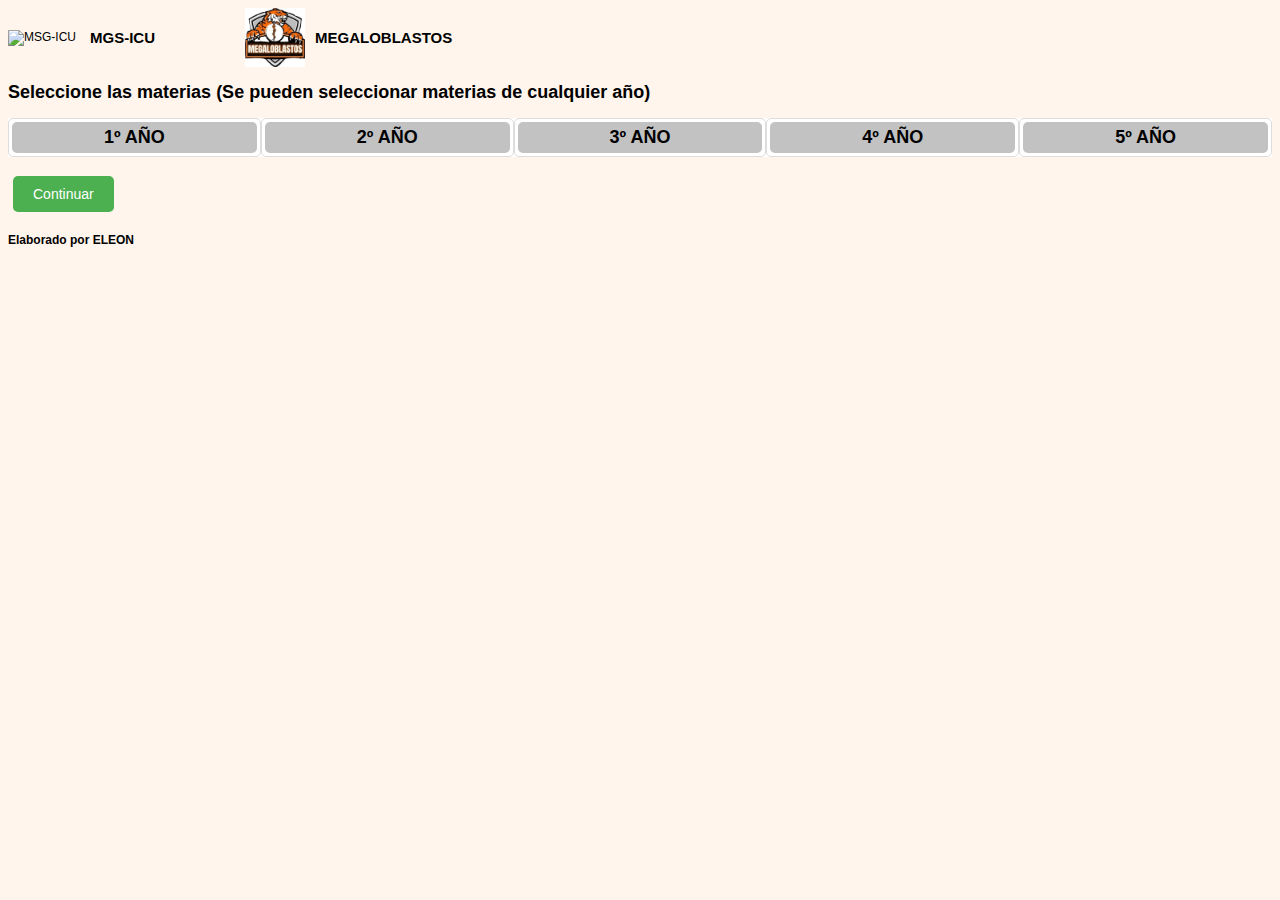
==== index.html @ 56a0463c "Update index.html" ====
<!DOCTYPE html>
<html lang="es">
<head>
    <meta charset="UTF-8">
    <meta name="viewport" content="width=device-width, initial-scale=1.0">
    <title>Selección de Materias</title>
    <link rel="stylesheet" href="styles.css">
</head>
<body>
<div style="display: flex; align-items: center;">
    <img src="MGS ICU.png" alt="MSG-ICU" width="80" style="margin-right: 2px;"> <!-- Espacio a la derecha de la primera imagen -->
    <p style="font-size: 15px; font-family: Segoe UI, sans-serif; font-weight: bold; margin-right: 90px;">MGS-ICU</p> <!-- Espacio a la derecha del primer texto -->
    <img src="MEGALOBLASTOS.png" alt="Megaloblastos" width="60" style="margin-right: 10px;"> <!-- Espacio a la derecha de la segunda imagen -->
    <p style="font-size: 15px; font-family: Segoe UI, sans-serif; font-weight: bold;">MEGALOBLASTOS</p>
</div>
<h2>Seleccione las materias (Se pueden seleccionar materias de cualquier año)</h2>
<div id="contenedor-anos">
    <div class="columna-ano" id="ano1">
            <h2 onclick="mostrarMaterias('ano1')">1º AÑO</h2>
            <div class="materias-ano" id="materias-ano1"></div>
        </div>
        <div class="columna-ano" id="ano2">
            <h2 onclick="mostrarMaterias('ano2')">2º AÑO</h2>
            <div class="materias-ano" id="materias-ano2"></div>
        </div>
        <div class="columna-ano" id="ano3">
            <h2 onclick="mostrarMaterias('ano3')">3º AÑO</h2>
            <div class="materias-ano" id="materias-ano3"></div>
        </div>
        <div class="columna-ano" id="ano4">
            <h2 onclick="mostrarMaterias('ano4')">4º AÑO</h2>
            <div class="materias-ano" id="materias-ano4"></div>
        </div>
        <div class="columna-ano" id="ano5">
            <h2 onclick="mostrarMaterias('ano5')">5º AÑO</h2>
            <div class="materias-ano" id="materias-ano5"></div>
        </div>
    </div>
	<br>
<button id="continuar" onclick="redirigirAHorario()">Continuar</button>
<script src="script-inicial.js"></script>

<h4>Elaborado por ELEON&nbsp;</h4>
</body>
</html>
---- styles.css ----
body {
		font-family: Segoe UI, sans-serif;
		font-size: 12px;
    		background-color: #FFF5EC; /* Cambia #f0f0f0 por el color que desees */

	}

	#contenedor-anos, #contenedor-materias {
		display: flex;
		justify-content: space-around;
		margin-top: 10px;
		background-color: #FFFFFF
	}

	.columna-ano, .columna-materia {
		width: 100%;
		border: 1px solid #ddd;
		padding: 2px;
		border-radius: 5px;
		text-align: center;
	}

	.columna-ano h2, .columna-materia h2 {
		margin: 1px;
		padding: 5px;
		background-color: #C2C2C2;
		border-radius: 5px;
		cursor: pointer;
	}

	.materias-ano, .grupos-subgrupos {
		margin-top: 1px;
	}

	.materia, .grupo, .subgrupo {
		padding: 5px;
		margin: 5px 0;
		border: 1px solid #ddd;
		border-radius: 3px;
		cursor: pointer;
	}

	.materia:hover, .grupo:hover, .subgrupo:hover {
		background-color: #f2f2f2;
	}

	table {
		width: 100%;
		border-collapse: collapse;
		margin-top: 20px;
		background-color: #FFFFFF
	}

	th, td {
		border: 1px solid #ddd;
		padding: 8px;
		text-align: center;
	}

	th {
		background-color: #f2f2f2;
	}
	button {
    padding: 10px 20px;
    font-size: 14px;
    border: none;
    border-radius: 5px;
    cursor: pointer;
    transition: background-color 0.3s ease, transform 0.2s ease;
    margin: 5px;
}
#continuar {
    background-color: #4CAF50; /* Verde */
    color: white;
}

#continuar:hover {
    background-color: #45a049;
    transform: scale(1.05);
}

#mostrarHorario {
    background-color: #008CBA; /* Azul */
    color: white;
}
#mostrarHorario:hover {
    background-color: #0077A3;
    transform: scale(1.05);
}

button:active {
    transform: scale(0.95);
}
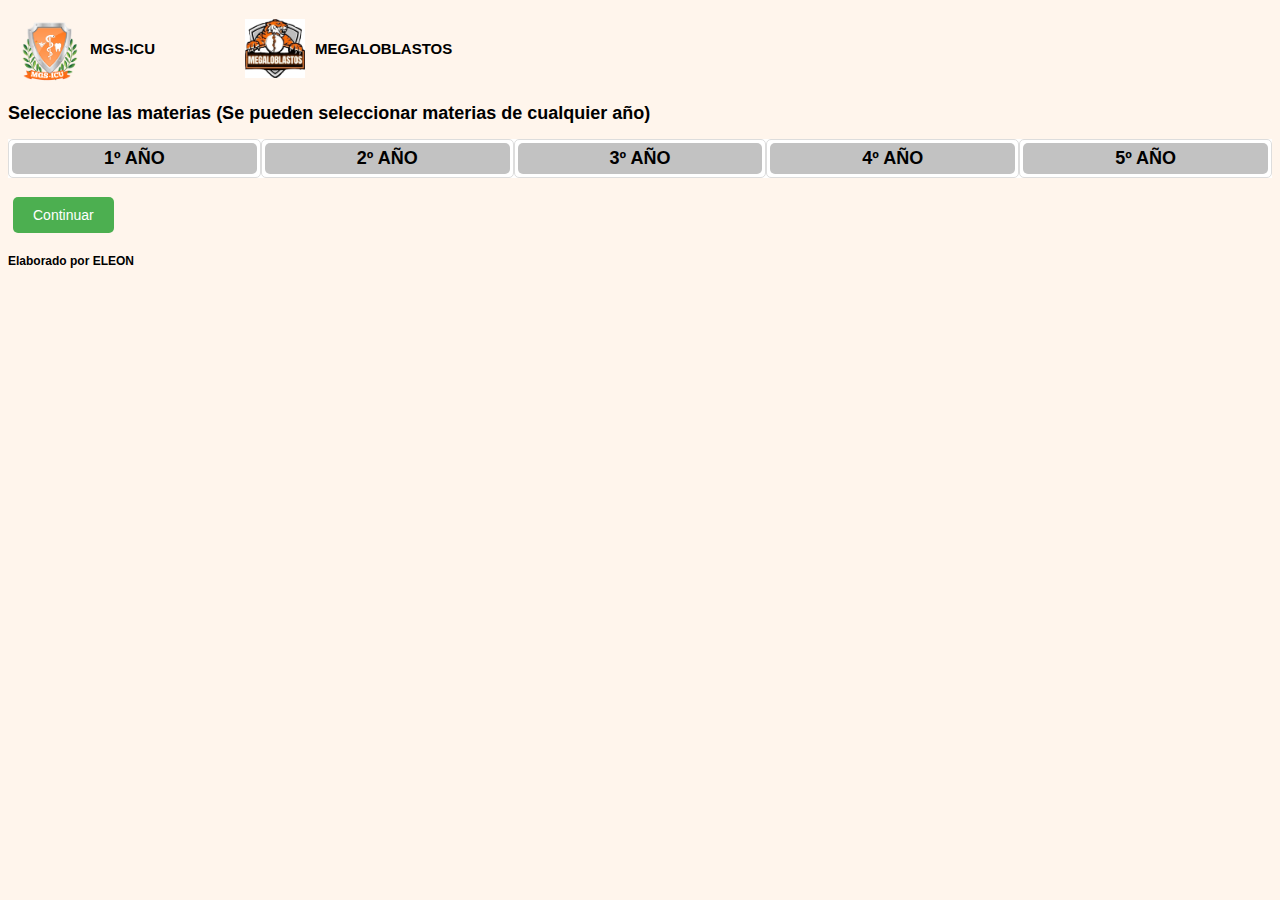
==== commit d1a0dab2: "Update index.html" ====
--- a/index.html
+++ b/index.html
@@ -8,7 +8,7 @@
 </head>
 <body>
 <div style="display: flex; align-items: center;">
-    <img src="MGS ICU.png" alt="MSG-ICU" width="80" style="margin-right: 2px;"> <!-- Espacio a la derecha de la primera imagen -->
+    <img src="MGS ICU.PNG" alt="MSG-ICU" width="80" style="margin-right: 2px;"> <!-- Espacio a la derecha de la primera imagen -->
     <p style="font-size: 15px; font-family: Segoe UI, sans-serif; font-weight: bold; margin-right: 90px;">MGS-ICU</p> <!-- Espacio a la derecha del primer texto -->
     <img src="MEGALOBLASTOS.png" alt="Megaloblastos" width="60" style="margin-right: 10px;"> <!-- Espacio a la derecha de la segunda imagen -->
     <p style="font-size: 15px; font-family: Segoe UI, sans-serif; font-weight: bold;">MEGALOBLASTOS</p>
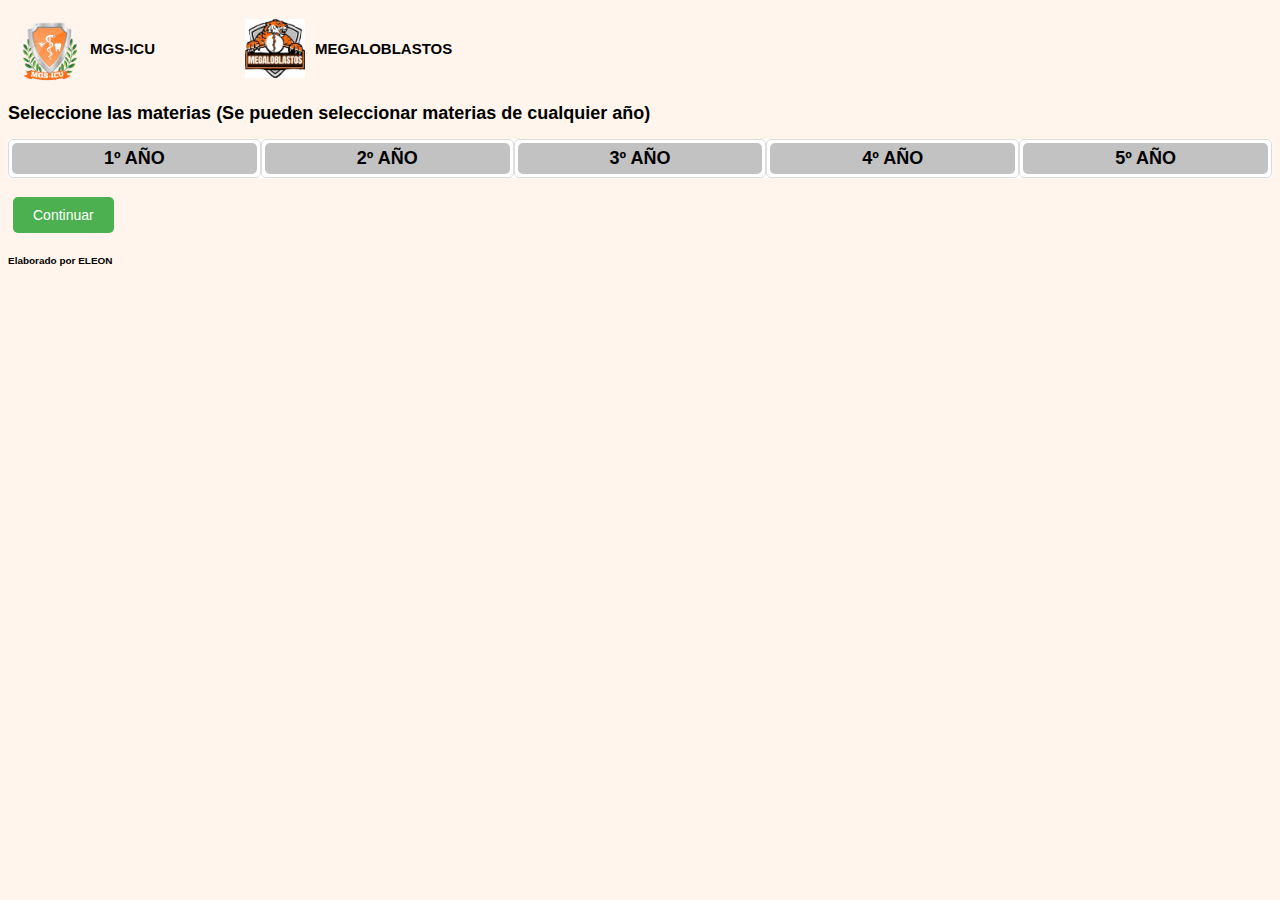
==== commit cc038971: "Update index.html" ====
--- a/index.html
+++ b/index.html
@@ -40,6 +40,6 @@
 <button id="continuar" onclick="redirigirAHorario()">Continuar</button>
 <script src="script-inicial.js"></script>
 
-<h4>Elaborado por ELEON&nbsp;</h4>
+<h5>Elaborado por ELEON&nbsp;</h5>
 </body>
 </html>
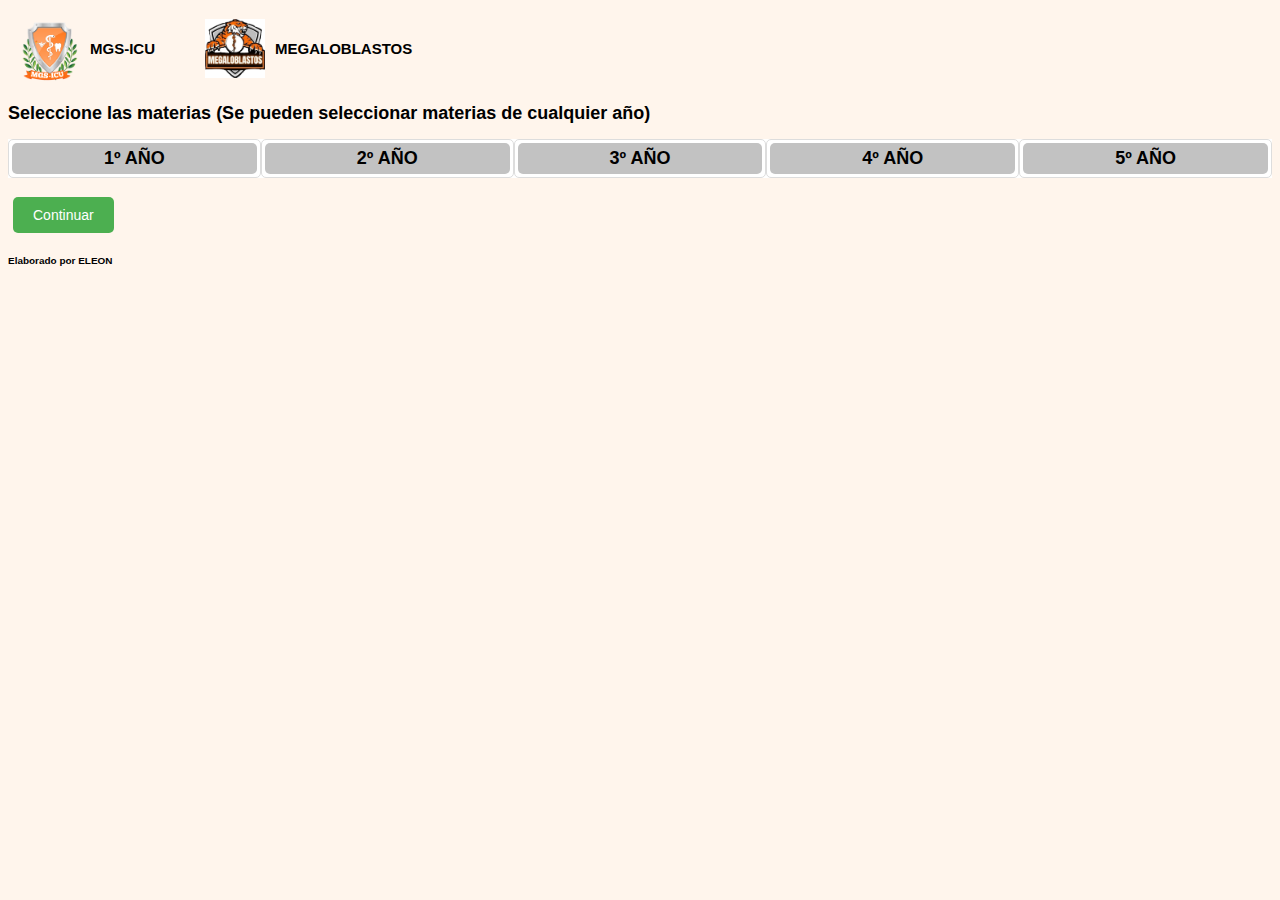
==== commit a5bf84f0: "Update index.html" ====
--- a/index.html
+++ b/index.html
@@ -9,7 +9,7 @@
 <body>
 <div style="display: flex; align-items: center;">
     <img src="MGS ICU.PNG" alt="MSG-ICU" width="80" style="margin-right: 2px;"> <!-- Espacio a la derecha de la primera imagen -->
-    <p style="font-size: 15px; font-family: Segoe UI, sans-serif; font-weight: bold; margin-right: 90px;">MGS-ICU</p> <!-- Espacio a la derecha del primer texto -->
+    <p style="font-size: 15px; font-family: Segoe UI, sans-serif; font-weight: bold; margin-right: 50px;">MGS-ICU</p> <!-- Espacio a la derecha del primer texto -->
     <img src="MEGALOBLASTOS.png" alt="Megaloblastos" width="60" style="margin-right: 10px;"> <!-- Espacio a la derecha de la segunda imagen -->
     <p style="font-size: 15px; font-family: Segoe UI, sans-serif; font-weight: bold;">MEGALOBLASTOS</p>
 </div>
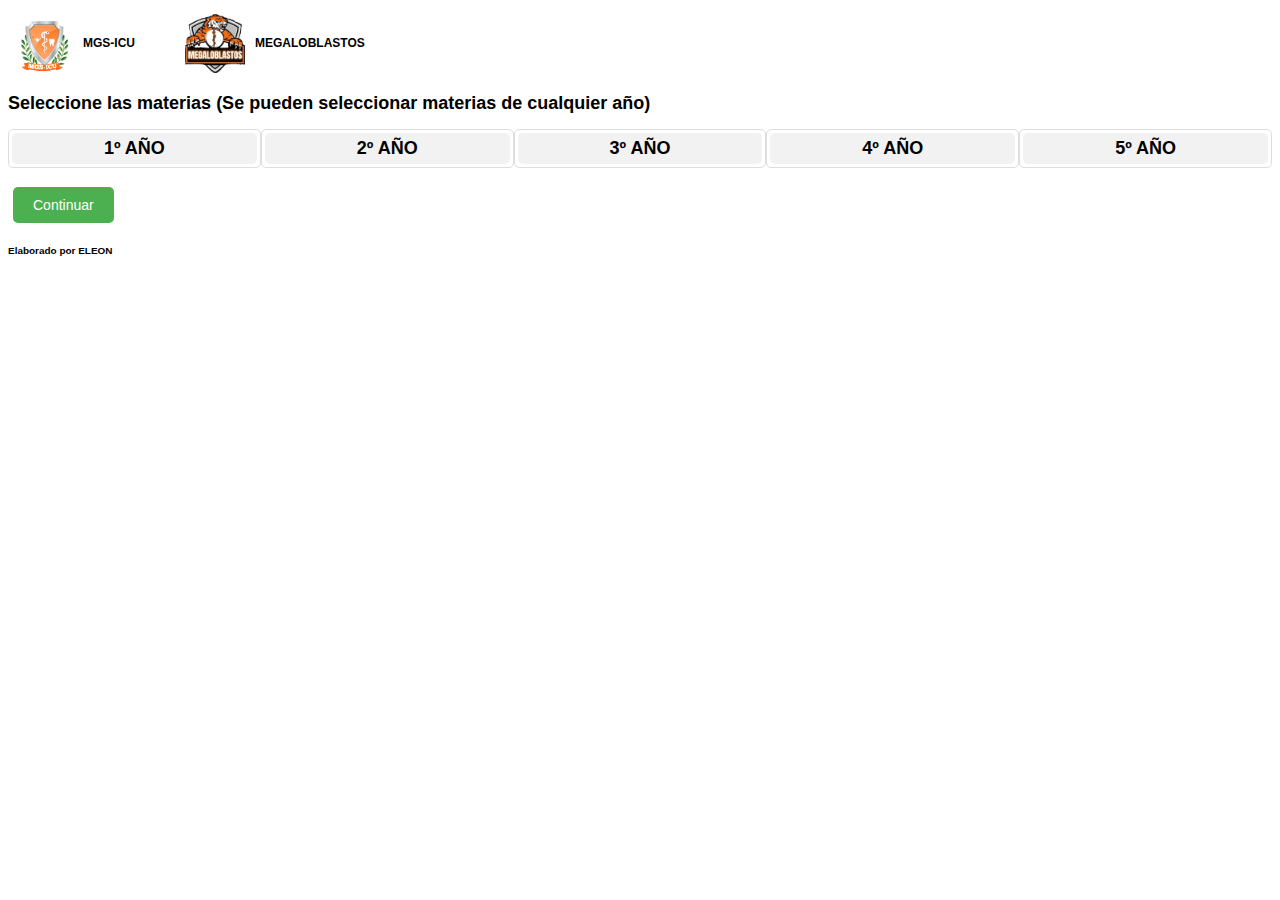
==== commit a38762f0: "Update index.html" ====
--- a/index.html
+++ b/index.html
@@ -8,10 +8,10 @@
 </head>
 <body>
 <div style="display: flex; align-items: center;">
-    <img src="MGS ICU.PNG" alt="MSG-ICU" width="80" style="margin-right: 2px;"> <!-- Espacio a la derecha de la primera imagen -->
-    <p style="font-size: 15px; font-family: Segoe UI, sans-serif; font-weight: bold; margin-right: 50px;">MGS-ICU</p> <!-- Espacio a la derecha del primer texto -->
+    <img src="MGS ICU.PNG" alt="MSG-ICU" width="70" style="margin-right: 5px;"> <!-- Espacio a la derecha de la primera imagen -->
+    <p style="font-size: 12px; font-family: Segoe UI, sans-serif; font-weight: bold; margin-right: 50px;">MGS-ICU</p> <!-- Espacio a la derecha del primer texto -->
     <img src="MEGALOBLASTOS.png" alt="Megaloblastos" width="60" style="margin-right: 10px;"> <!-- Espacio a la derecha de la segunda imagen -->
-    <p style="font-size: 15px; font-family: Segoe UI, sans-serif; font-weight: bold;">MEGALOBLASTOS</p>
+    <p style="font-size: 12px; font-family: Segoe UI, sans-serif; font-weight: bold;">MEGALOBLASTOS</p>
 </div>
 <h2>Seleccione las materias (Se pueden seleccionar materias de cualquier año)</h2>
 <div id="contenedor-anos">
--- a/styles.css
+++ b/styles.css
@@ -1,15 +1,12 @@
 	body {
 		font-family: Segoe UI, sans-serif;
 		font-size: 12px;
-    		background-color: #FFF5EC; /* Cambia #f0f0f0 por el color que desees */
-
 	}
 
 	#contenedor-anos, #contenedor-materias {
 		display: flex;
 		justify-content: space-around;
 		margin-top: 10px;
-		background-color: #FFFFFF
 	}
 
 	.columna-ano, .columna-materia {
@@ -23,7 +20,7 @@
 	.columna-ano h2, .columna-materia h2 {
 		margin: 1px;
 		padding: 5px;
-		background-color: #C2C2C2;
+		background-color: #f2f2f2;
 		border-radius: 5px;
 		cursor: pointer;
 	}
@@ -48,7 +45,6 @@
 		width: 100%;
 		border-collapse: collapse;
 		margin-top: 20px;
-		background-color: #FFFFFF
 	}
 
 	th, td {
@@ -59,8 +55,7 @@
 
 	th {
 		background-color: #f2f2f2;
-	}
-	button {
+	}button {
     padding: 10px 20px;
     font-size: 14px;
     border: none;
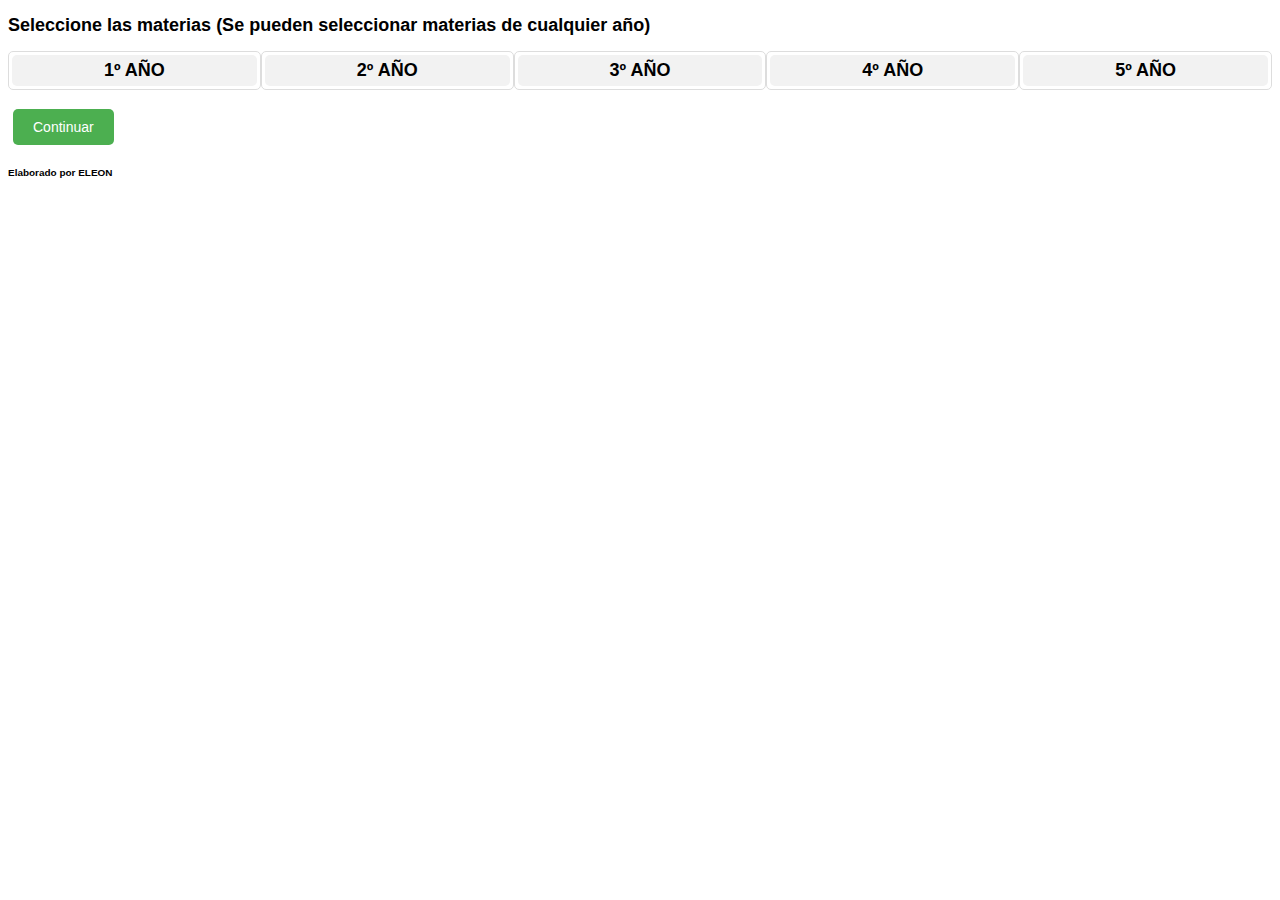
==== commit 7960e0b0: "Update index.html" ====
--- a/index.html
+++ b/index.html
@@ -3,16 +3,10 @@
 <head>
     <meta charset="UTF-8">
     <meta name="viewport" content="width=device-width, initial-scale=1.0">
-    <title>Selección de Materias</title>
+    <title>Plataforma para armar Horario de Medicina - U.A.G.R.M.</title>
     <link rel="stylesheet" href="styles.css">
 </head>
 <body>
-<div style="display: flex; align-items: center;">
-    <img src="MGS ICU.PNG" alt="MSG-ICU" width="70" style="margin-right: 5px;"> <!-- Espacio a la derecha de la primera imagen -->
-    <p style="font-size: 12px; font-family: Segoe UI, sans-serif; font-weight: bold; margin-right: 50px;">MGS-ICU</p> <!-- Espacio a la derecha del primer texto -->
-    <img src="MEGALOBLASTOS.png" alt="Megaloblastos" width="60" style="margin-right: 10px;"> <!-- Espacio a la derecha de la segunda imagen -->
-    <p style="font-size: 12px; font-family: Segoe UI, sans-serif; font-weight: bold;">MEGALOBLASTOS</p>
-</div>
 <h2>Seleccione las materias (Se pueden seleccionar materias de cualquier año)</h2>
 <div id="contenedor-anos">
     <div class="columna-ano" id="ano1">
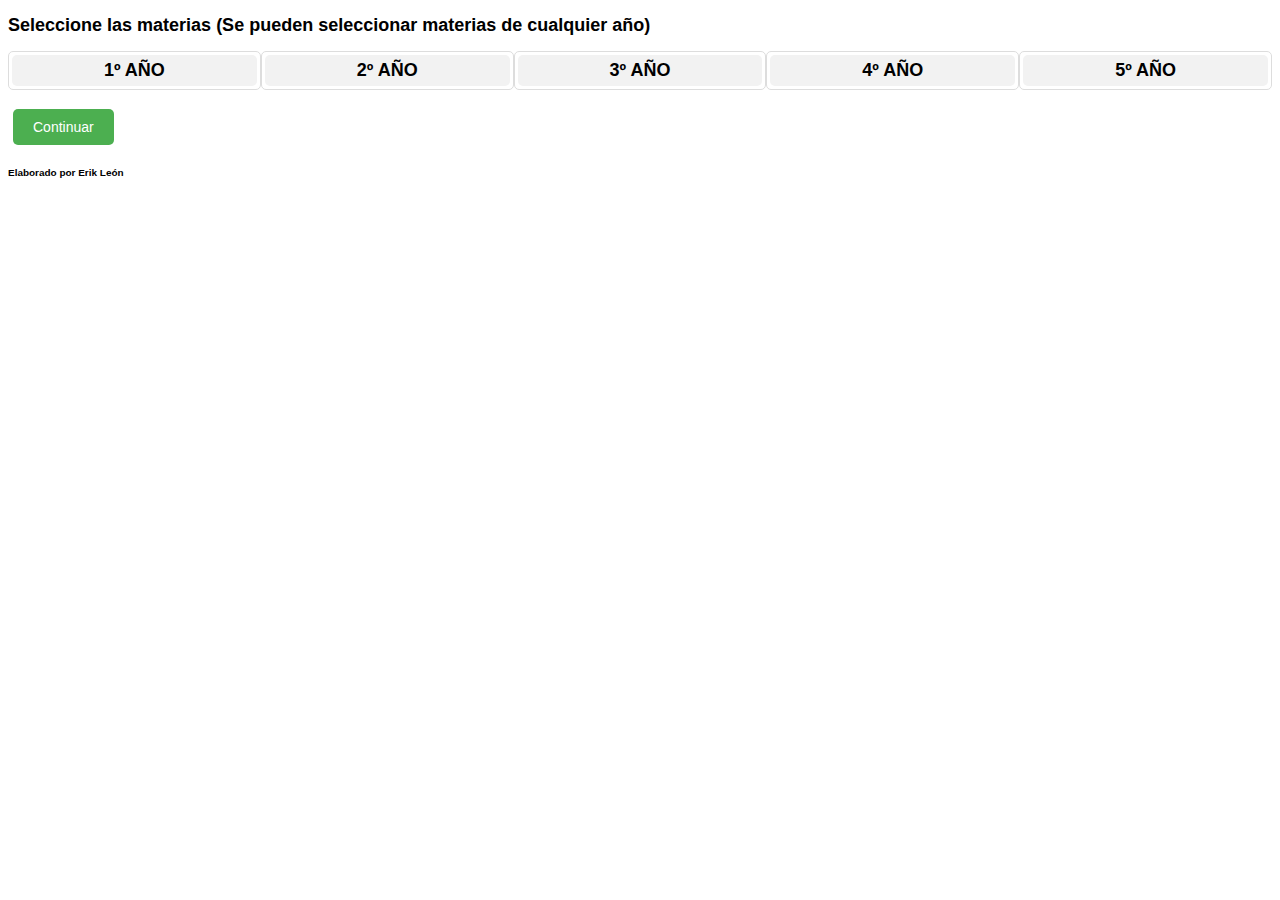
==== commit 223ffebe: "Update index.html" ====
--- a/index.html
+++ b/index.html
@@ -34,6 +34,6 @@
 <button id="continuar" onclick="redirigirAHorario()">Continuar</button>
 <script src="script-inicial.js"></script>
 
-<h5>Elaborado por ELEON&nbsp;</h5>
+<h5>Elaborado por Erik León&nbsp;</h5>
 </body>
 </html>
